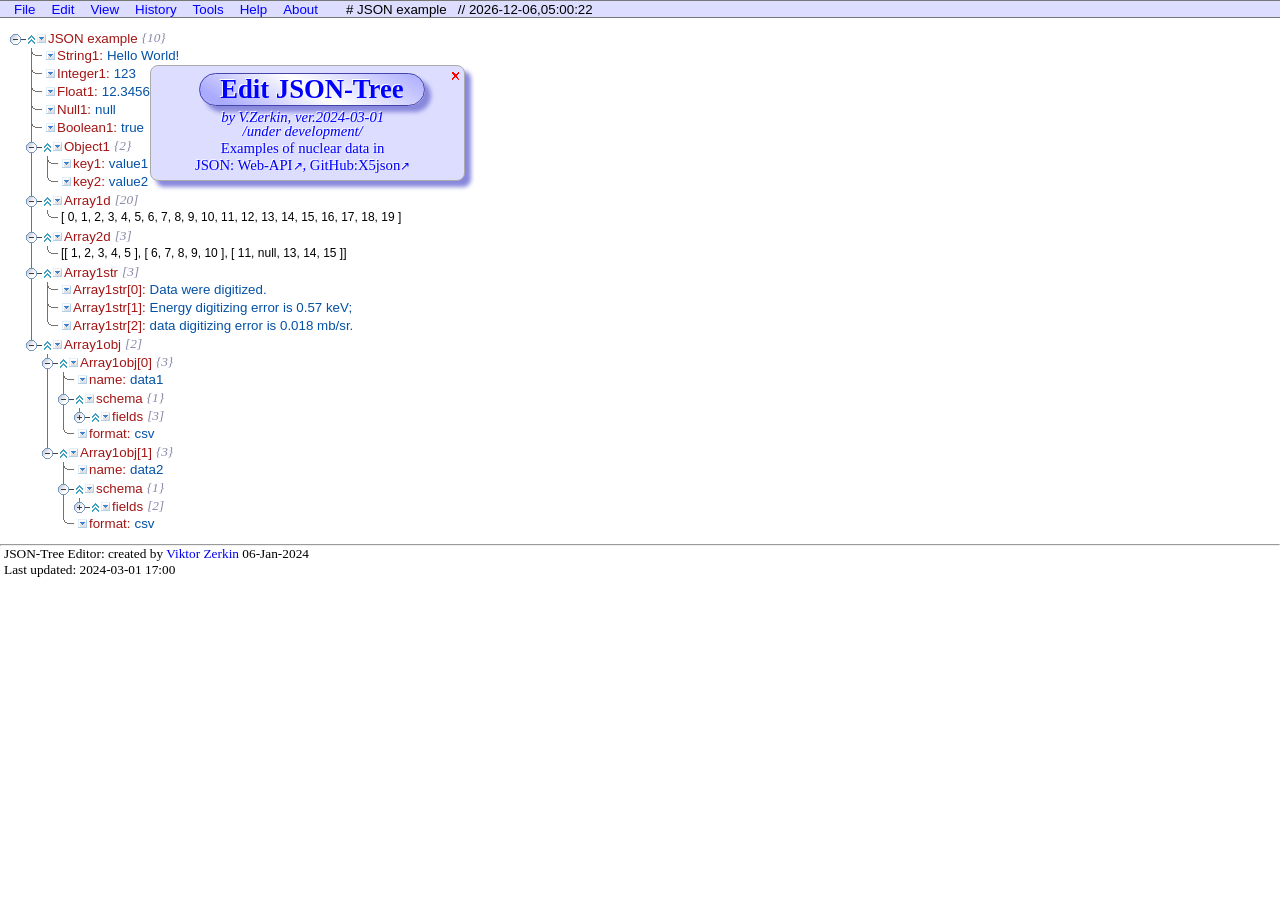
==== edit-json-tree/index.htm @ 44fd4de0 "Initial commit 2024-03-03,15:11:39" ====
<html>
<head>
<title>json-tree-edit</title>
<script type="text/javascript" src="ex00.js"></script>
<script type="text/javascript" src="x5.js"></script>
<script type="text/javascript" src="r33.js"></script>
<script type="text/javascript" src="ensdf-json.js"></script>
<script type="text/javascript" src="exfor-dict.js"></script>
<script type="text/javascript" src="dict_arc_all.9929.js"></script>
<script type="text/javascript" src="exfor-0.js"></script>
<script type="text/javascript" src="json-fy2.js"></script>
<script type="text/javascript" src="nsr-results.js"></script>
<script type="text/javascript" src="nsr-results0.js"></script>
<script type="text/javascript" src="mf8mt457.js"></script>
<script type="text/javascript" src="mf33.js"></script>
<script type="text/javascript" src="exfor-x4-v0.js"></script>
<script type="text/javascript" src="pace_ensdf.js"></script>
<script type="text/javascript" src="x5x.js"></script>
<script type="text/javascript" src="x5c.js"></script>
<script type="text/javascript" src="x5u.js"></script>
<script type="text/javascript" src="PubChemElements_all.js"></script>
<base href="x4js/" target="_blank">
<link rel="stylesheet" type="text/css" href="json2tree2.css" >
<link rel="stylesheet" type="text/css" href="json2tree1out.css" >
<script type="text/javascript" src="json2tree2hist.js"></script>
<script type="text/javascript" src="json2tree2.js"></script>
<script type="text/javascript" src="json2tree2event.js"></script>
<script type="text/javascript" src="json2tree1subr.js"></script>
<script type="text/javascript" src="json2tree1kwmap.js"></script>
<script type="text/javascript" src="json2tree1edt.js"></script>
<script type="text/javascript" src="json2tree2cmd.js"></script>
<link rel="stylesheet" type="text/css" href="json2tree1edt.css" >
<script type="text/javascript" src="json2tree1usr.js"></script>
<script type="text/javascript" src="json2tree2usr.js"></script>
<script type="text/javascript" src="json2tree2yes.js"></script>
<script type="text/javascript" src="json2tree2log.js"></script>

<script type="text/javascript" src="json2tree2topmenu.js"></script>
<link rel="stylesheet" type="text/css" href="json2tree2topmenu.css">

</head>
<body>

<script language=javascript>
//  x5json=[[1,2,3],[4,5,6],[7,null,9]];
//  x5json=[1,2,null,false,5,"a6",7,8,9,"a10",11,{a:12},13,14,15];
//  x5json={a:[1,2,3,4,5,6,null,8,"a9",10.1,11,12]};
//  oo1={"x5json":x5json};
//  oo1=x5json;
//  oo1=dict_arc_all;
  oo1=example0_js;
//  oo1=x4z;
//  oo1={"0":0,"1":1,"2":2,"3":3,"4":4,"5":5,"6":6,"7":7};
//  oo1={"a0":0,"a1":1,"a2":2};
//  oo1={};

//  oo1={"Row":[["1","H","Hydrogen","1.0080"],["2","He","Helium","4.00260"]]};

  outJsonTreeEditorTopPanel(123,"JSON example");

  str=getJsonEdt(oo1,[],'JSON example',0);
  outWelcomeJsonEdt('web');
  document.write('<div style="padding-left:8px;padding-top:11px;display:table;" id=id0div0edit>'+str+'</div>');
  push2mylog('Open test:'+'{JSON example}',2);
  outEndJsonEdt();
</script>

</body>
</html>
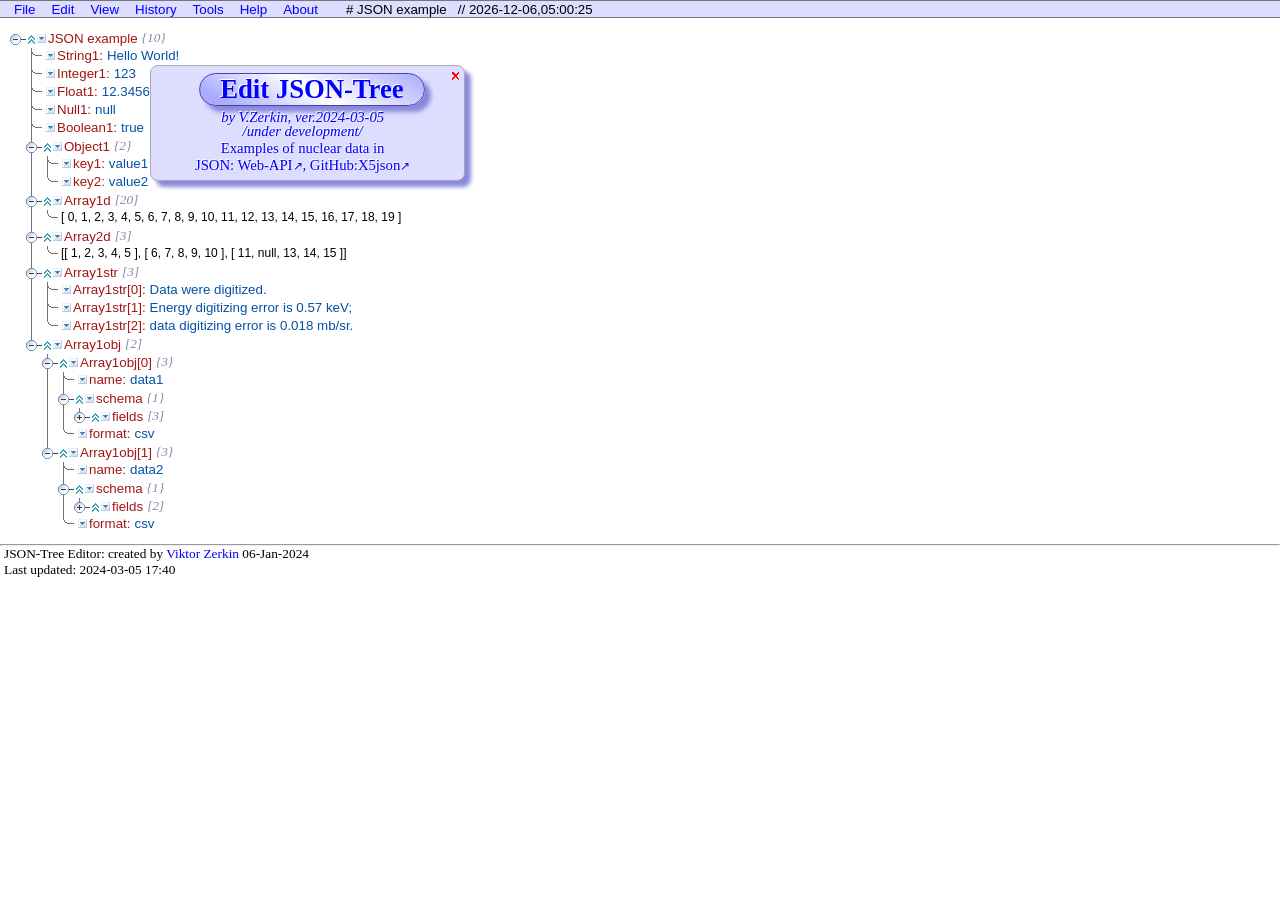
==== commit 34bd89b7: "Update README.md 2024-03-05,17:51" ====
--- a/edit-json-tree/index.htm
+++ b/edit-json-tree/index.htm
@@ -42,6 +42,7 @@
 <body>
 
 <script language=javascript>
+    exampleTitle="JSON example";
 //  x5json=[[1,2,3],[4,5,6],[7,null,9]];
 //  x5json=[1,2,null,false,5,"a6",7,8,9,"a10",11,{a:12},13,14,15];
 //  x5json={a:[1,2,3,4,5,6,null,8,"a9",10.1,11,12]};
@@ -54,11 +55,19 @@
 //  oo1={"a0":0,"a1":1,"a2":2};
 //  oo1={};
 
+    var hash='';
+    hash=self.location.hash;
+//    if (hash!='') if (hash.length>1) hash=hash.substring(1);
+//alert('hash:'+hash);
+    if (hash=='#1') {oo1=x5json;exampleTitle='X5Json';}
+    if (hash=='#9') {oo1=x0json;exampleTitle='exfor_json';}
+
+
 //  oo1={"Row":[["1","H","Hydrogen","1.0080"],["2","He","Helium","4.00260"]]};
 
-  outJsonTreeEditorTopPanel(123,"JSON example");
+  outJsonTreeEditorTopPanel(123,exampleTitle);
 
-  str=getJsonEdt(oo1,[],'JSON example',0);
+  str=getJsonEdt(oo1,[],exampleTitle,0);
   outWelcomeJsonEdt('web');
   document.write('<div style="padding-left:8px;padding-top:11px;display:table;" id=id0div0edit>'+str+'</div>');
   push2mylog('Open test:'+'{JSON example}',2);
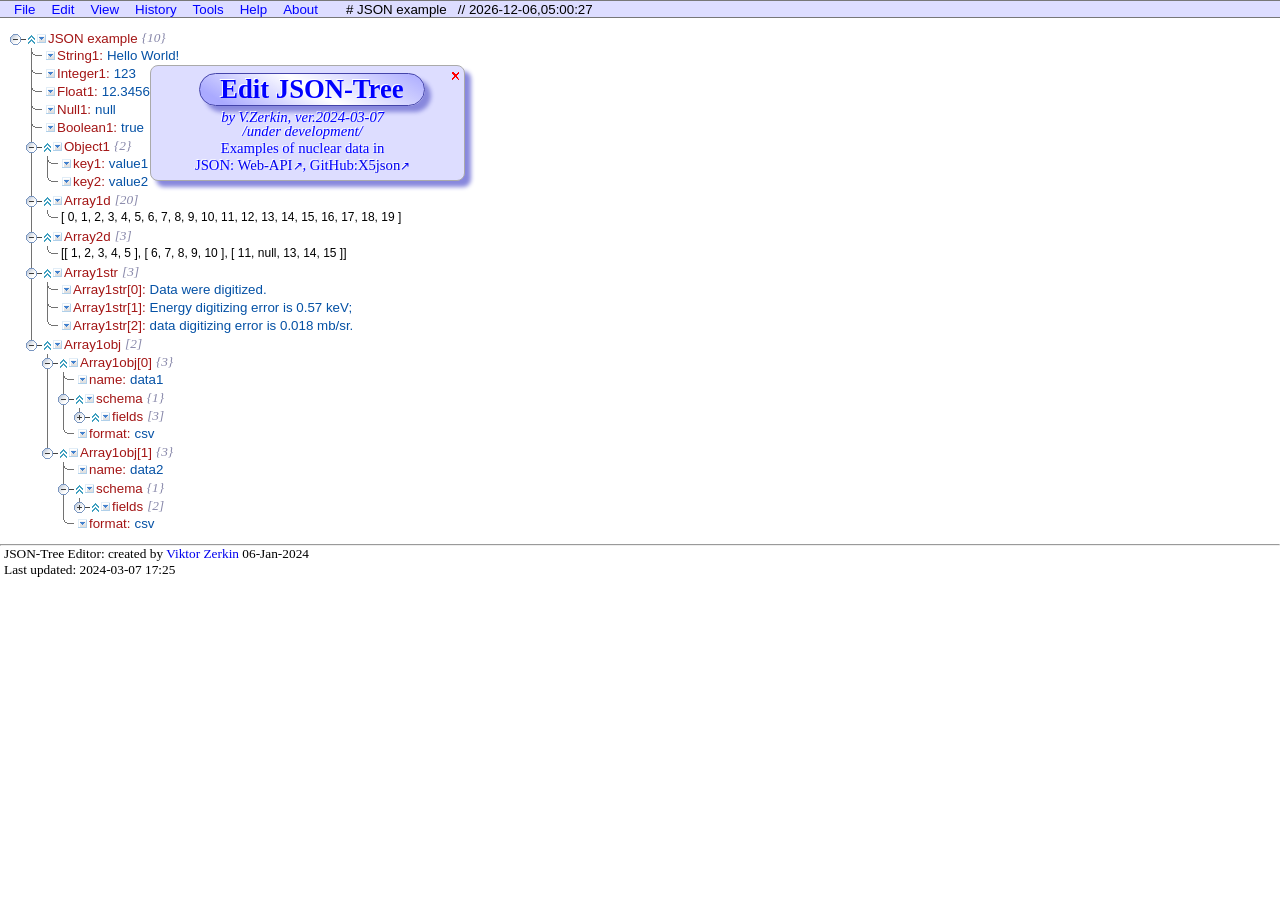
==== commit cf3e2ce2: "Update Application 2024-03-07,17:40" ====
--- a/edit-json-tree/index.htm
+++ b/edit-json-tree/index.htm
@@ -61,7 +61,16 @@
 //alert('hash:'+hash);
     if (hash=='#1') {oo1=x5json;exampleTitle='X5Json';}
     if (hash=='#9') {oo1=x0json;exampleTitle='exfor_json';}
-
+/*
+    oo1=[[1,2,3],[4,5,6],[7,null,9]];
+    oo1={"a":[[1,2,3],[4,5,6],[7,8,9]]};
+    oo1={"aaa":[[1,2],[3,4]]
+	,"bbb":["txt",[3,4]]
+//	,"ccc":[{"a":[1,2,3]},{"a":[4,5,6]}]
+	,"ddd":["D","E"]
+	};
+//    oo1={"aaa":[["EN","DATA","DATA-ERR","MONIT","MONIT-ERR"],["MEV","MB","MB","MB","MB"],[" "," "," "," "," "]]};
+*/
 
 //  oo1={"Row":[["1","H","Hydrogen","1.0080"],["2","He","Helium","4.00260"]]};
 
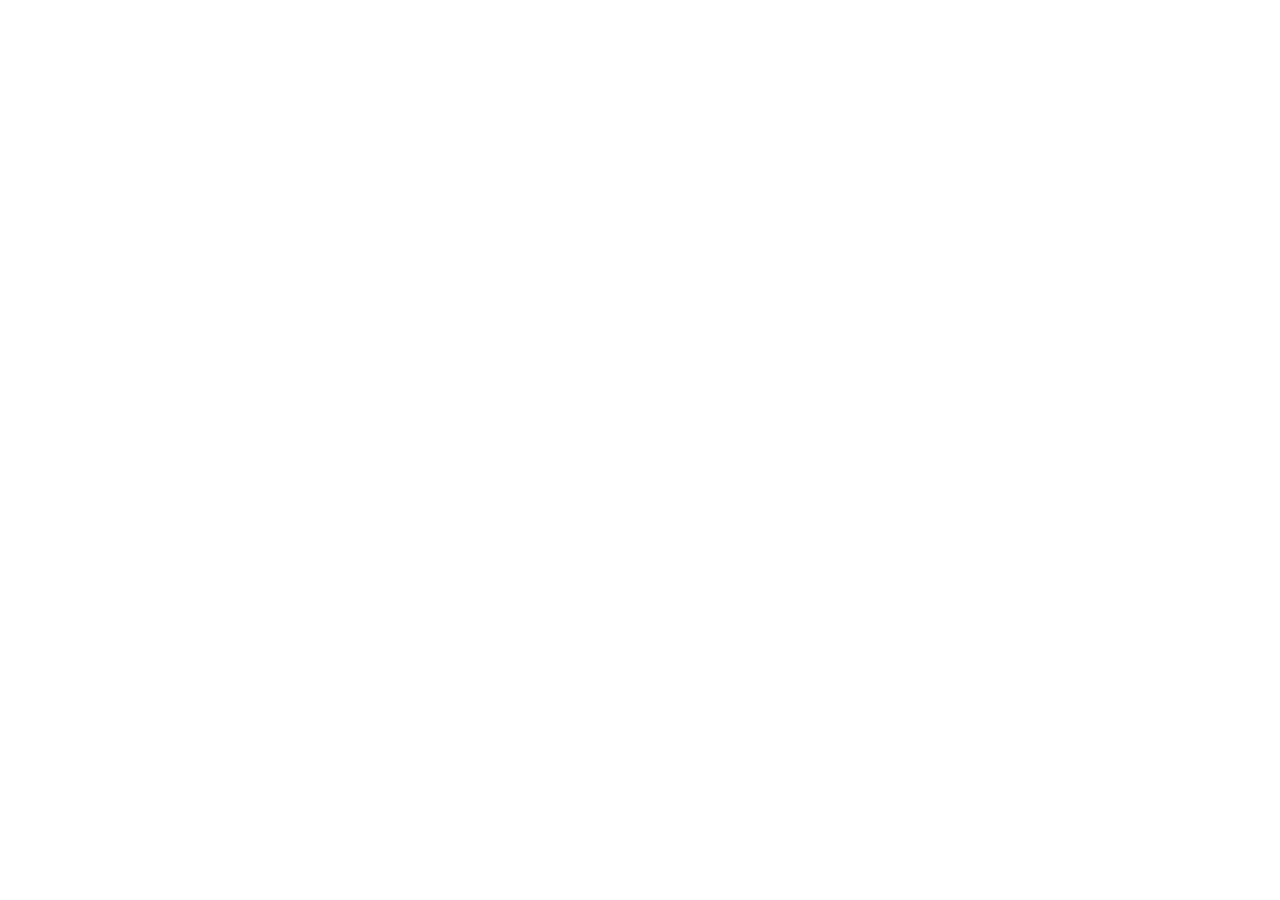
==== commit d29135d6: "Commit 2024-05-21,12:46:19" ====
--- a/edit-json-tree/index.htm
+++ b/edit-json-tree/index.htm
@@ -1,87 +1,14 @@
 <html>
 <head>
 <title>json-tree-edit</title>
-<script type="text/javascript" src="ex00.js"></script>
-<script type="text/javascript" src="x5.js"></script>
-<script type="text/javascript" src="r33.js"></script>
-<script type="text/javascript" src="ensdf-json.js"></script>
-<script type="text/javascript" src="exfor-dict.js"></script>
-<script type="text/javascript" src="dict_arc_all.9929.js"></script>
-<script type="text/javascript" src="exfor-0.js"></script>
-<script type="text/javascript" src="json-fy2.js"></script>
-<script type="text/javascript" src="nsr-results.js"></script>
-<script type="text/javascript" src="nsr-results0.js"></script>
-<script type="text/javascript" src="mf8mt457.js"></script>
-<script type="text/javascript" src="mf33.js"></script>
-<script type="text/javascript" src="exfor-x4-v0.js"></script>
-<script type="text/javascript" src="pace_ensdf.js"></script>
-<script type="text/javascript" src="x5x.js"></script>
-<script type="text/javascript" src="x5c.js"></script>
-<script type="text/javascript" src="x5u.js"></script>
-<script type="text/javascript" src="PubChemElements_all.js"></script>
-<base href="x4js/" target="_blank">
-<link rel="stylesheet" type="text/css" href="json2tree2.css" >
-<link rel="stylesheet" type="text/css" href="json2tree1out.css" >
-<script type="text/javascript" src="json2tree2hist.js"></script>
-<script type="text/javascript" src="json2tree2.js"></script>
-<script type="text/javascript" src="json2tree2event.js"></script>
-<script type="text/javascript" src="json2tree1subr.js"></script>
-<script type="text/javascript" src="json2tree1kwmap.js"></script>
-<script type="text/javascript" src="json2tree1edt.js"></script>
-<script type="text/javascript" src="json2tree2cmd.js"></script>
-<link rel="stylesheet" type="text/css" href="json2tree1edt.css" >
-<script type="text/javascript" src="json2tree1usr.js"></script>
-<script type="text/javascript" src="json2tree2usr.js"></script>
-<script type="text/javascript" src="json2tree2yes.js"></script>
-<script type="text/javascript" src="json2tree2log.js"></script>
-
-<script type="text/javascript" src="json2tree2topmenu.js"></script>
-<link rel="stylesheet" type="text/css" href="json2tree2topmenu.css">
-
-</head>
-<body>
-
-<script language=javascript>
-    exampleTitle="JSON example";
-//  x5json=[[1,2,3],[4,5,6],[7,null,9]];
-//  x5json=[1,2,null,false,5,"a6",7,8,9,"a10",11,{a:12},13,14,15];
-//  x5json={a:[1,2,3,4,5,6,null,8,"a9",10.1,11,12]};
-//  oo1={"x5json":x5json};
-//  oo1=x5json;
-//  oo1=dict_arc_all;
-  oo1=example0_js;
-//  oo1=x4z;
-//  oo1={"0":0,"1":1,"2":2,"3":3,"4":4,"5":5,"6":6,"7":7};
-//  oo1={"a0":0,"a1":1,"a2":2};
-//  oo1={};
-
+<body bgcolor="#f0f0c0">
+<script language="javascript">
     var hash='';
     hash=self.location.hash;
-//    if (hash!='') if (hash.length>1) hash=hash.substring(1);
-//alert('hash:'+hash);
-    if (hash=='#1') {oo1=x5json;exampleTitle='X5Json';}
-    if (hash=='#9') {oo1=x0json;exampleTitle='exfor_json';}
-/*
-    oo1=[[1,2,3],[4,5,6],[7,null,9]];
-    oo1={"a":[[1,2,3],[4,5,6],[7,8,9]]};
-    oo1={"aaa":[[1,2],[3,4]]
-	,"bbb":["txt",[3,4]]
-//	,"ccc":[{"a":[1,2,3]},{"a":[4,5,6]}]
-	,"ddd":["D","E"]
-	};
-//    oo1={"aaa":[["EN","DATA","DATA-ERR","MONIT","MONIT-ERR"],["MEV","MB","MB","MB","MB"],[" "," "," "," "," "]]};
-*/
-
-//  oo1={"Row":[["1","H","Hydrogen","1.0080"],["2","He","Helium","4.00260"]]};
-
-  outJsonTreeEditorTopPanel(123,exampleTitle);
-
-  str=getJsonEdt(oo1,[],exampleTitle,0);
-  outWelcomeJsonEdt('web');
-  document.write('<div style="padding-left:8px;padding-top:11px;display:table;" id=id0div0edit>'+str+'</div>');
-  push2mylog('Open test:'+'{JSON example}',2);
-  outEndJsonEdt();
+    url='https://zerkin.usite.pro/edit-json-tree/';
+    url+=hash
+    document.writeln('Load '+url+' .........');
+    window.location.replace(url);
 </script>
-
 </body>
 </html>
